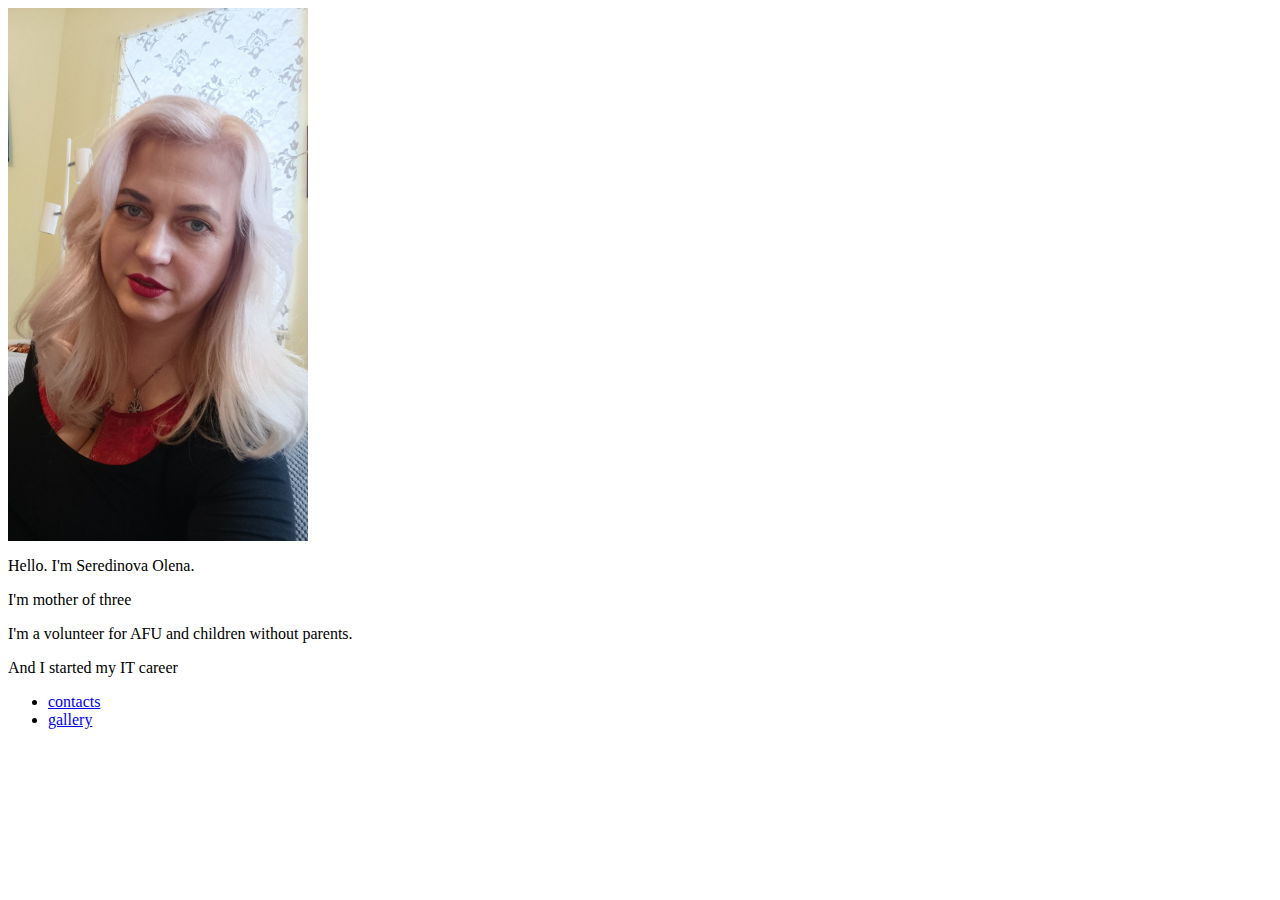
==== index.html @ 1e4a881d "My 1st site witout CSS:" ====
<html lang="en">
<head>
    <meta charset="UTF-8">
    <meta name="viewport" content="width=device-width, initial-scale=1.0">
    <title>About me</title>
</head>
<body>
<img width="300px" src="Photos/viber_image_2024-12-11_12-03-00-723.jpg">
    <p>Hello. I'm Seredinova Olena.</p>
    <p>I'm mother of three</p>
    <p>I'm a volunteer for AFU and children without parents.</p>
<p>And I started my IT career</p>
<ul>
    <li>
        <a href="pages/contacts.html">contacts</a>

    </li>
    <li><a href="pages/gallery.html">gallery</a></li>
</ul>
</body>
</html>
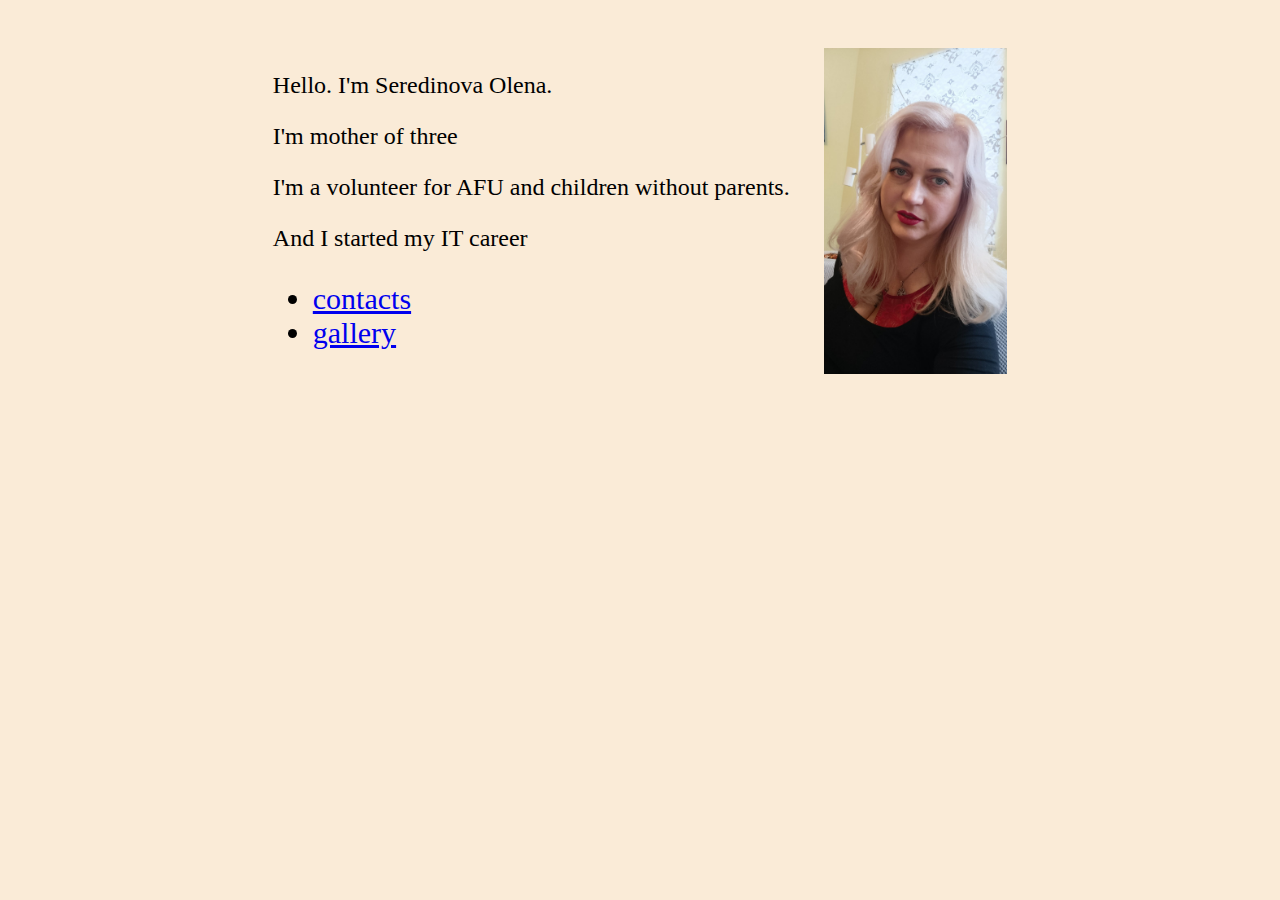
==== commit 3334b975: "a bit of styles for my 1st site" ====
--- a/index.html
+++ b/index.html
@@ -3,9 +3,11 @@
     <meta charset="UTF-8">
     <meta name="viewport" content="width=device-width, initial-scale=1.0">
     <title>About me</title>
+<link rel="stylesheet" href="style.css">
 </head>
 <body>
-<img width="300px" src="Photos/viber_image_2024-12-11_12-03-00-723.jpg">
+<div id="main">
+<img id="profilephoto" src="Photos/viber_image_2024-12-11_12-03-00-723.jpg">
     <p>Hello. I'm Seredinova Olena.</p>
     <p>I'm mother of three</p>
     <p>I'm a volunteer for AFU and children without parents.</p>
@@ -17,5 +19,6 @@
     </li>
     <li><a href="pages/gallery.html">gallery</a></li>
 </ul>
+</div>
 </body>
 </html>--- a/style.css
+++ b/style.css
@@ -0,0 +1,25 @@
+body {
+    background-color: antiquewhite;
+    padding: 20px 20px 20px 20px;
+}
+#profilephoto {
+    float: right;
+    width: 25%;
+}
+p {
+    font-size: 24px;
+}
+#main{
+    width: 60%;
+    margin: auto;
+    padding: 20px;
+}
+ul {
+    font-size: 30px;
+}
+.gallery_photo{
+    float: left ;
+    width: 250px;
+    margin-right: 5px;
+    margin-bottom: 5px;
+}